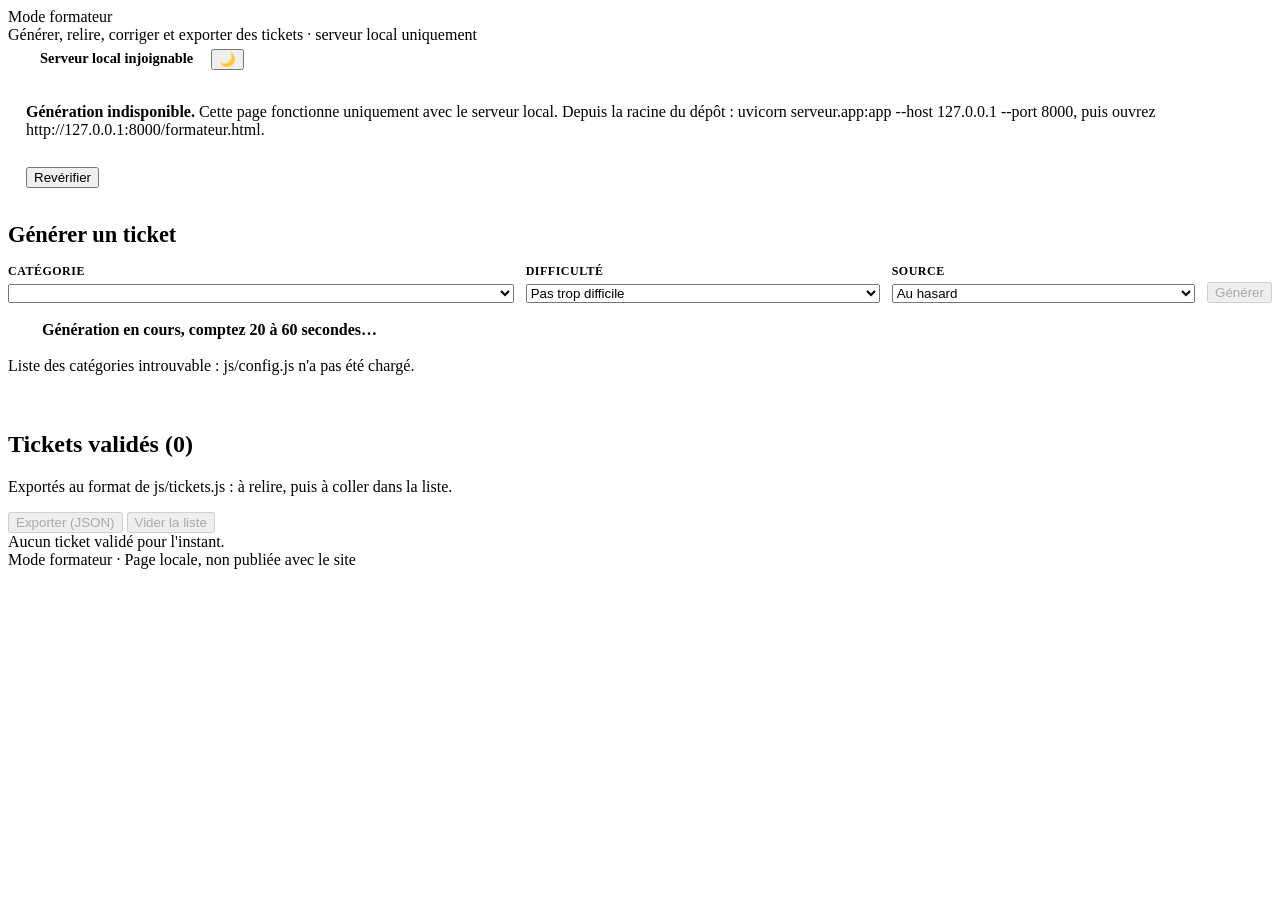
==== serveur/formateur/formateur.html @ 6f7d9e88 "Page formateur locale : génération, relecture, validation et export des tickets" ====
<!doctype html>
<html lang="fr">
<head>
  <meta charset="utf-8">
  <meta name="viewport" content="width=device-width, initial-scale=1">
  <meta name="robots" content="noindex">
  <title>Mode formateur</title>
  <link rel="icon" href="data:,"><!-- pas d'icône : évite une requête /favicon.ico inutile -->

  <meta name="description" content="Génération de tickets avec un modèle local, relecture et export. Page servie uniquement par le serveur local.">
  <!-- Mêmes styles que le site, plus quelques compléments propres à cette page -->
  <link rel="stylesheet" href="css/style.css">
  <link rel="stylesheet" href="formateur.css">
  <script>try { var t = localStorage.getItem("theme"); if (t) document.documentElement.dataset.theme = t; } catch (e) {}</script>
</head>
<body>
  <div class="decor" aria-hidden="true">
    <div class="blob b1"></div><div class="blob b2"></div><div class="blob b3"></div>
  </div>

  <header class="barre verre">
    <div>
      <div class="nom-outil">Mode formateur</div>
      <div class="info">Générer, relire, corriger et exporter des tickets · serveur local uniquement</div>
    </div>
    <div class="barre-droite">
      <span class="f-modele" id="etat-modele" data-etat="attente" aria-live="polite">Vérification d'Ollama…</span>
      <button class="btn-rond" id="btn-theme" type="button" aria-label="Passer en thème sombre">🌙</button>
    </div>
  </header>

  <main>
    <!-- Ollama ou serveur injoignable -->
    <div class="f-panne" id="panne" role="alert" hidden>
      <p><strong>Génération indisponible.</strong> <span id="panne-message"></span></p>
      <button class="btn secondaire" id="btn-reverifier" type="button">Revérifier</button>
    </div>

    <!-- 1. Paramètres de génération -->
    <section class="carte verre" aria-labelledby="titre-generation">
      <h1 id="titre-generation">Générer un ticket</h1>
      <form class="f-form" id="form-generation" novalidate>
        <label>Catégorie <select id="g-categorie"></select></label>
        <label>Difficulté
          <select id="g-difficulte">
            <option value="facile">Facile</option>
            <option value="pas trop difficile" selected>Pas trop difficile</option>
            <option value="difficile">Difficile</option>
          </select>
        </label>
        <label>Source <select id="g-source"></select></label>
        <button class="btn principal" id="btn-generer" type="submit">Générer</button>
      </form>
      <div class="f-attente" id="attente" role="status" hidden>
        <span class="f-roue" aria-hidden="true"></span>
        <span>Génération en cours, comptez 20 à 60 secondes… <span class="chrono" id="chrono"></span></span>
      </div>
      <p class="erreur" id="erreur-generation" role="alert" hidden></p>
      <p class="f-infos" id="message-statut" role="status"></p>
    </section>

    <!-- 2. Ticket généré, modifiable -->
    <section id="zone-ticket" aria-labelledby="titre-ticket" hidden>
      <div class="f-alertes" id="alertes" role="alert" hidden>
        <strong>⚠ À relire en priorité : passages sensibles dans une réponse notée ✓ ou ~</strong>
        <ul id="liste-alertes"></ul>
      </div>

      <section class="panneau verre">
        <div class="panneau-titre">
          <h2 id="titre-ticket">Ticket généré : modifiable avant validation</h2>
          <span class="ticket-id" id="e-id"></span>
        </div>
        <form class="ticket" id="form-ticket" novalidate>
          <p class="f-infos" id="e-infos"></p>

          <div class="champs">
            <label>Thème <input id="e-theme" type="text" maxlength="60"></label>
            <label>Source <input id="e-source" type="text" readonly></label>
            <label>Nom <input id="e-nom" type="text" maxlength="60"></label>
            <label>Service <input id="e-service" type="text" maxlength="60"></label>
            <label class="plein" id="champ-objet">Objet du courriel <input id="e-objet" type="text" maxlength="120"></label>
            <label class="plein" id="champ-canal">Canal (titre affiché) <input id="e-canal" type="text" maxlength="60"></label>
            <label class="plein">Demande de l'utilisateur <textarea id="e-demande" rows="3"></textarea></label>
          </div>

          <h3 class="f-titre">Réponses du technicien (✓ bonne · ~ en partie vraie · ✗ fausse · ✗✗ grossière)</h3>
          <div class="f-reponses" id="e-reponses"></div>
          <p class="f-avertissement" id="avert-longueur" hidden>La bonne réponse est la plus longue des quatre : elle se reconnaît à sa taille. Raccourcissez-la ou allongez une autre réponse.</p>

          <label class="plein">Point clé <textarea id="e-pointcle" rows="2"></textarea></label>

          <h3 class="f-titre">Qualification attendue (plusieurs valeurs = toutes acceptées)</h3>
          <div class="f-attendu" id="e-attendu"></div>

          <div class="f-erreurs" id="erreurs-ticket" role="alert" hidden></div>
          <div class="actions">
            <p class="aide">Valider ajoute le ticket à la liste ci-dessous ; Rejeter l'abandonne.</p>
            <button class="btn secondaire" id="btn-rejeter" type="button">Rejeter</button>
            <button class="btn principal" id="btn-valider" type="submit">Valider</button>
          </div>
        </form>
      </section>
    </section>

    <!-- 3. Tickets validés -->
    <section class="carte verre" aria-labelledby="titre-valides">
      <div class="rapport-actions">
        <div>
          <h2 id="titre-valides">Tickets validés (<span id="nb-valides">0</span>)</h2>
          <p class="sous-titre">Exportés au format de js/tickets.js : à relire, puis à coller dans la liste.</p>
        </div>
        <div class="boutons">
          <button class="btn principal" id="btn-exporter" type="button" disabled>Exporter (JSON)</button>
          <button class="btn secondaire" id="btn-vider" type="button" disabled>Vider la liste</button>
        </div>
      </div>
      <p class="f-vide" id="liste-vide">Aucun ticket validé pour l'instant.</p>
      <ol class="f-liste" id="liste-valides"></ol>
      <p class="f-note-stockage" id="note-stockage" hidden>Mémoire du navigateur indisponible : la liste sera perdue à la fermeture de la page. Pensez à exporter.</p>
    </section>
  </main>

  <footer class="pied"><span>Mode formateur</span> · <span>Page locale, non publiée avec le site</span></footer>

  <script src="js/config.js"></script>
  <script src="formateur.js"></script>
</body>
</html>
---- serveur/formateur/formateur.css ----
/* =========================================================
   Mode formateur : compléments à css/style.css (le site n'est pas modifié).
   Mêmes principes : couleurs en variables, thèmes clair et sombre.
   ========================================================= */

:root {
  --alerte: #8A4B00;
  --alerte-fond: #FFF0D9;
  --alerte-bord: #F0A63A;
}
@media (prefers-color-scheme: dark) {
  :root:not([data-theme="light"]) {
    --alerte: #F6BE6E;
    --alerte-fond: rgba(240, 166, 58, 0.16);
    --alerte-bord: rgba(240, 166, 58, 0.6);
  }
}
:root[data-theme="dark"] {
  --alerte: #F6BE6E;
  --alerte-fond: rgba(240, 166, 58, 0.16);
  --alerte-bord: rgba(240, 166, 58, 0.6);
}

main { display: grid; gap: 20px; }
h1 { font-size: 1.4rem; margin: 0 0 16px; }
h3.f-titre { font-size: .8rem; margin: 6px 0 0; text-transform: uppercase; letter-spacing: .5px; color: var(--discret); }

/* ---------- État du modèle (en-tête) ---------- */
.f-modele {
  display: inline-flex; align-items: center; gap: 8px;
  font-weight: 800; font-size: .9rem; padding: 6px 14px; border-radius: 99px;
  background: var(--surface); border: 1.5px solid var(--champ-bord);
}
.f-modele::before { content: ""; width: 10px; height: 10px; border-radius: 50%; background: var(--discret); }
.f-modele[data-etat="ok"] { border-color: var(--ok); }
.f-modele[data-etat="ok"]::before { background: var(--ok); }
.f-modele[data-etat="ko"] { border-color: var(--ko); color: var(--ko); }
.f-modele[data-etat="ko"]::before { background: var(--ko); }

.f-panne {
  display: flex; gap: 12px; align-items: center; justify-content: space-between; flex-wrap: wrap;
  margin: 0; padding: 14px 18px; border-radius: 16px;
  background: var(--ko-fond); border: 1.5px solid var(--ko); color: var(--texte);
}
.f-panne strong { color: var(--ko); }

/* ---------- Formulaire de génération ---------- */
.f-form { display: grid; grid-template-columns: 2fr 1.4fr 1.2fr auto; gap: 12px; align-items: end; }
.f-form label {
  display: grid; gap: 5px; font-size: .75rem; font-weight: 800; color: var(--discret);
  text-transform: uppercase; letter-spacing: .5px;
}
.f-attente { display: flex; align-items: center; gap: 12px; margin-top: 16px; font-weight: 700; }
.f-attente .chrono { color: var(--discret); font-weight: 400; }
.f-roue {
  flex: none; width: 22px; height: 22px; border-radius: 50%;
  border: 3px solid var(--champ-bord); border-top-color: var(--accent);
  animation: f-tourne 0.9s linear infinite;
}
@keyframes f-tourne { to { transform: rotate(360deg); } }
@media (prefers-reduced-motion: reduce) {
  .f-roue { animation: f-tourne 2.5s linear infinite !important; } /* garde un signe de vie, plus lent */
}

/* ---------- Alertes de relecture : bandeau orange ---------- */
.f-alertes {
  padding: 14px 18px; border-radius: 16px; margin-bottom: 16px;
  background: var(--alerte-fond); border: 2px solid var(--alerte-bord);
}
.f-alertes strong { color: var(--alerte); }
.f-alertes ul { margin: 8px 0 0; padding-left: 1.2em; }
.f-alertes li { margin: 4px 0; }

/* ---------- Ticket modifiable ---------- */
.f-infos { font-size: .85rem; color: var(--discret); margin: 0; }
.f-infos b { color: var(--texte); }
.f-reponses { display: grid; gap: 10px; }
.f-reponse { display: grid; gap: 8px; margin: 0; }
.f-reponse-tete { display: flex; justify-content: space-between; align-items: center; gap: 10px; }
.f-reponse-tete select { width: auto; font-weight: 800; }
.f-compte { font-size: .78rem; color: var(--discret); }
.f-reponse textarea { min-height: 64px; background: var(--champ); }
.f-avertissement { margin: 0; font-size: .85rem; font-weight: 700; color: var(--ko); }

.f-attendu { display: grid; gap: 12px; }
.f-attendu fieldset { border: 1.5px solid var(--champ-bord); border-radius: 12px; padding: 8px 12px 12px; margin: 0; }
.f-attendu legend {
  font-size: .75rem; font-weight: 800; color: var(--discret);
  text-transform: uppercase; letter-spacing: .5px; padding: 0 4px;
}
.f-puces { display: flex; flex-wrap: wrap; gap: 6px; }
/* La règle « .ticket label » du site (petites capitales grasses) ne doit pas
   s'appliquer aux puces ni aux longs textes, à relire confortablement. */
.ticket .f-puce { position: relative; display: inline-block; font-size: inherit; font-weight: 400; color: var(--texte); text-transform: none; letter-spacing: 0; }
.ticket label textarea { font-weight: 400; }
.f-puce input { position: absolute; opacity: 0; width: 1px; height: 1px; }
.f-puce span {
  display: inline-block; padding: 5px 12px; border-radius: 99px; cursor: pointer; font-size: .85rem;
  border: 1.5px solid var(--champ-bord); background: var(--champ);
}
.f-puce input:checked + span { background: var(--accent); color: var(--accent-texte); border-color: var(--accent); font-weight: 800; }
.f-puce input:focus-visible + span { outline: 3px solid var(--interactif); outline-offset: 2px; }

.f-erreurs { margin: 0; color: var(--ko); font-weight: 700; font-size: .88rem; }
.f-erreurs ul { margin: 4px 0 0; padding-left: 1.2em; }

/* ---------- Tickets validés ---------- */
.f-liste { list-style: none; margin: 0; padding: 0; display: grid; gap: 10px; }
.f-liste li {
  display: flex; justify-content: space-between; align-items: flex-start; gap: 12px;
  padding: 12px 14px; border-radius: 14px; background: var(--surface); border: 1.5px solid var(--champ-bord);
}
.f-liste .titre { font-weight: 800; }
.f-liste .detail { font-size: .85rem; color: var(--discret); }
.f-liste .demande { font-size: .88rem; font-style: italic; margin-top: 4px; }
.f-vide { color: var(--discret); margin: 0; }
.f-note-stockage { font-size: .82rem; color: var(--ko); margin: 8px 0 0; }
.btn.petit { padding: 6px 12px; font-size: .8rem; flex: none; }

@media (max-width: 860px) {
  .f-form { grid-template-columns: 1fr; }
  .f-liste li { flex-direction: column; }
  .barre .f-modele { font-size: .78rem; padding: 5px 10px; }
}
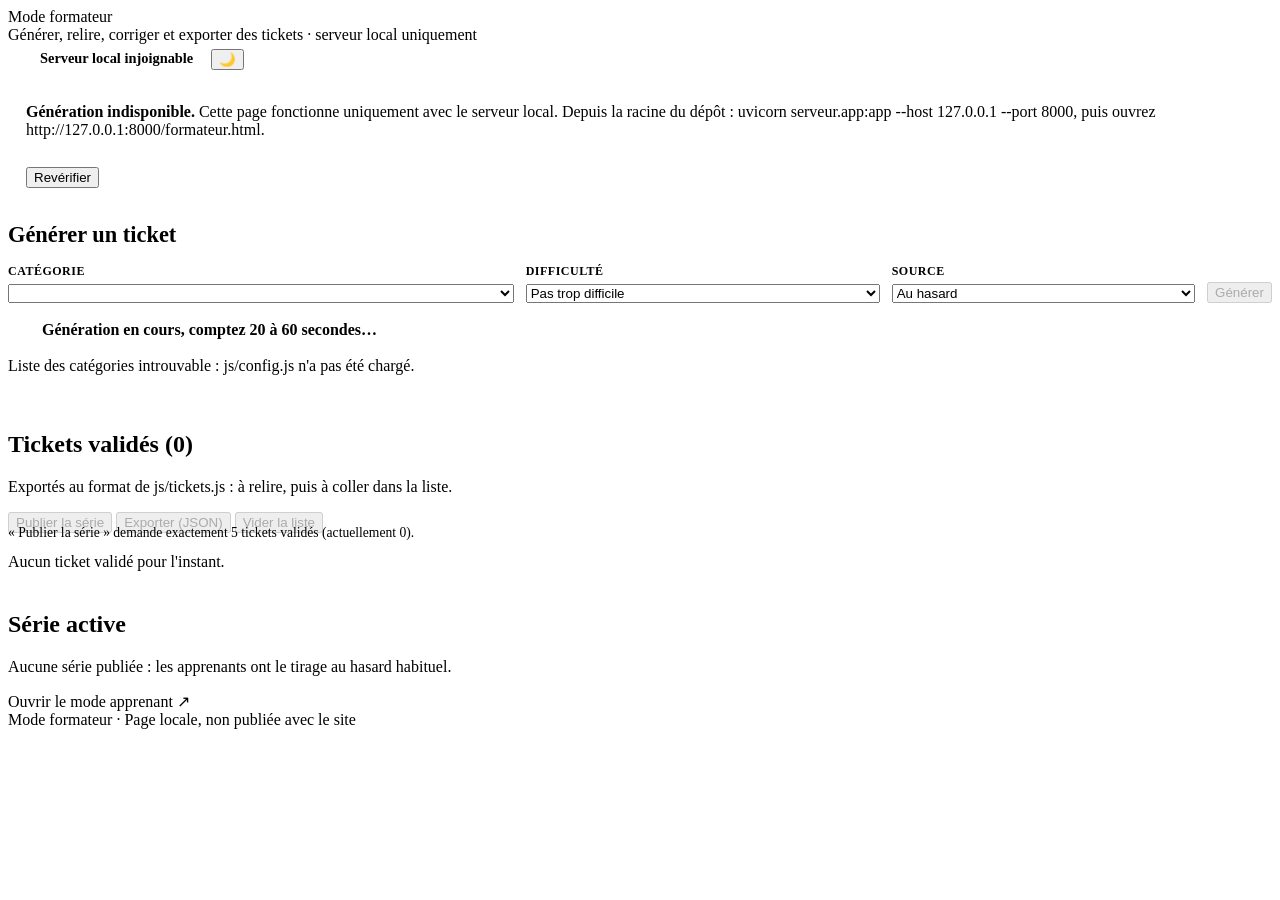
==== commit bc5e86f0: "Publication de séries : le formateur publie 5 tickets, l'apprenant les reçoit (site inchangé sur Git" ====
--- a/serveur/formateur/formateur.html
+++ b/serveur/formateur/formateur.html
@@ -111,13 +111,31 @@
           <p class="sous-titre">Exportés au format de js/tickets.js : à relire, puis à coller dans la liste.</p>
         </div>
         <div class="boutons">
-          <button class="btn principal" id="btn-exporter" type="button" disabled>Exporter (JSON)</button>
+          <button class="btn principal" id="btn-publier" type="button" disabled>Publier la série</button>
+          <button class="btn secondaire" id="btn-exporter" type="button" disabled>Exporter (JSON)</button>
           <button class="btn secondaire" id="btn-vider" type="button" disabled>Vider la liste</button>
         </div>
       </div>
+      <p class="f-infos f-aide-publier" id="aide-publier"></p>
       <p class="f-vide" id="liste-vide">Aucun ticket validé pour l'instant.</p>
       <ol class="f-liste" id="liste-valides"></ol>
       <p class="f-note-stockage" id="note-stockage" hidden>Mémoire du navigateur indisponible : la liste sera perdue à la fermeture de la page. Pensez à exporter.</p>
+    </section>
+
+    <!-- 4. Série publiée pour les apprenants -->
+    <section class="carte verre" aria-labelledby="titre-serie">
+      <div class="rapport-actions">
+        <div>
+          <h2 id="titre-serie">Série active</h2>
+          <p class="sous-titre" id="serie-etat" aria-live="polite">Vérification…</p>
+        </div>
+        <div class="boutons">
+          <a class="btn secondaire" href="./" target="_blank" rel="noopener">Ouvrir le mode apprenant ↗</a>
+          <button class="btn secondaire" id="btn-retirer-serie" type="button" hidden>Retirer la série</button>
+        </div>
+      </div>
+      <p class="erreur" id="erreur-serie" role="alert" hidden></p>
+      <ol class="f-liste" id="serie-tickets"></ol>
     </section>
   </main>
 
--- a/serveur/formateur/formateur.css
+++ b/serveur/formateur/formateur.css
@@ -116,6 +116,8 @@
 .f-vide { color: var(--discret); margin: 0; }
 .f-note-stockage { font-size: .82rem; color: var(--ko); margin: 8px 0 0; }
 .btn.petit { padding: 6px 12px; font-size: .8rem; flex: none; }
+a.btn { display: inline-block; text-decoration: none; color: var(--texte); }
+.f-aide-publier { margin: -8px 0 12px; }
 
 @media (max-width: 860px) {
   .f-form { grid-template-columns: 1fr; }
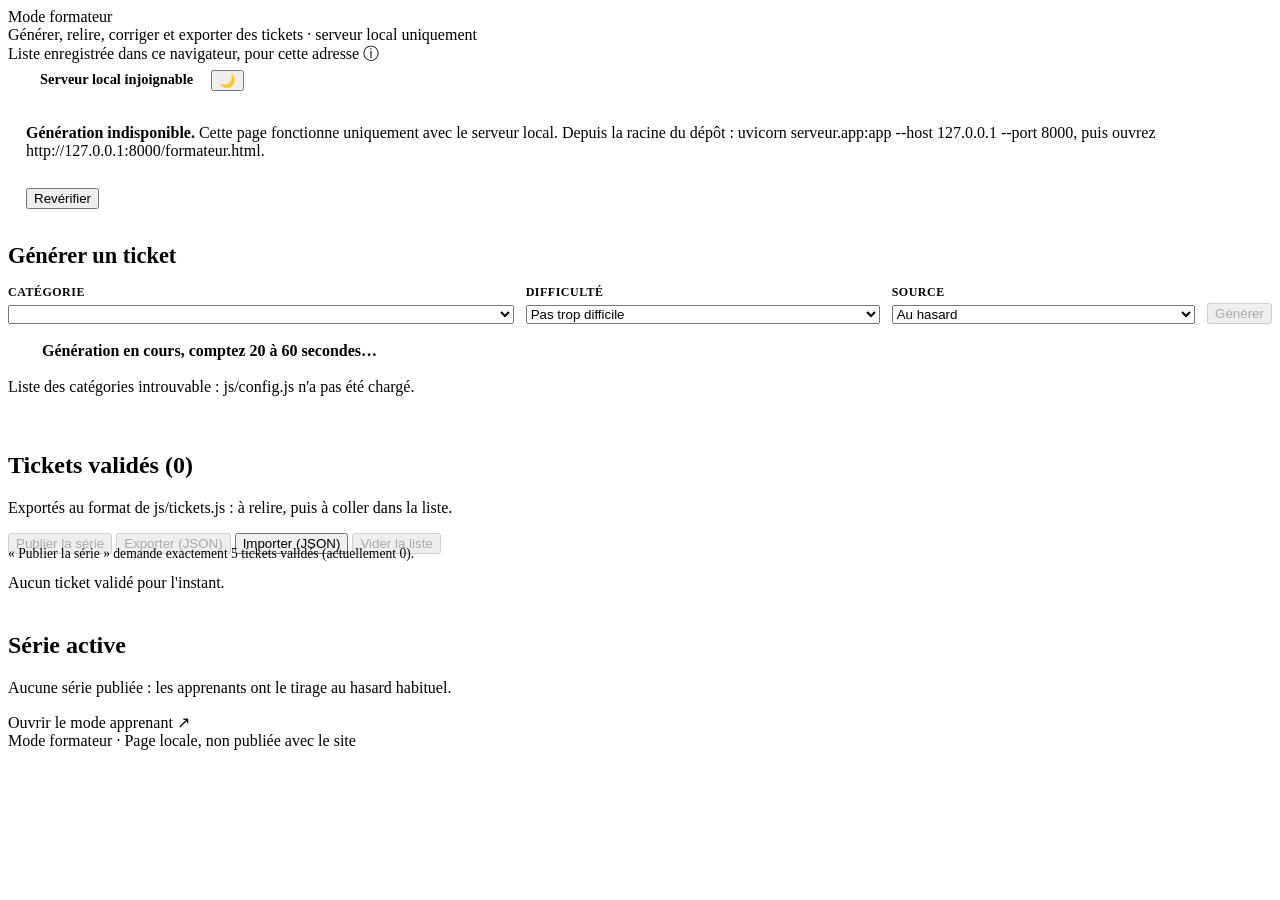
==== commit d5d0cefc: "Page formateur : import de tickets validés par le serveur, messages de validation en français" ====
--- a/serveur/formateur/formateur.html
+++ b/serveur/formateur/formateur.html
@@ -22,6 +22,15 @@
     <div>
       <div class="nom-outil">Mode formateur</div>
       <div class="info">Générer, relire, corriger et exporter des tickets · serveur local uniquement</div>
+      <div class="info f-memoire" tabindex="0" aria-describedby="infobulle-memoire">
+        Liste enregistrée dans ce navigateur, pour cette adresse <span aria-hidden="true">ⓘ</span>
+        <span class="f-infobulle" id="infobulle-memoire" role="tooltip">
+          La liste des tickets validés est gardée dans la mémoire de ce navigateur, séparément pour
+          chaque adresse : <b>http://localhost:8000</b> et <b>http://127.0.0.1:8000</b> ont chacune leur
+          propre liste, comme deux navigateurs différents. Ouvrez toujours la même adresse, ou passez de
+          l'une à l'autre avec « Exporter » puis « Importer ».
+        </span>
+      </div>
     </div>
     <div class="barre-droite">
       <span class="f-modele" id="etat-modele" data-etat="attente" aria-live="polite">Vérification d'Ollama…</span>
@@ -113,10 +122,13 @@
         <div class="boutons">
           <button class="btn principal" id="btn-publier" type="button" disabled>Publier la série</button>
           <button class="btn secondaire" id="btn-exporter" type="button" disabled>Exporter (JSON)</button>
+          <button class="btn secondaire" id="btn-importer" type="button">Importer (JSON)</button>
+          <input type="file" id="fichier-import" accept=".json,application/json" hidden>
           <button class="btn secondaire" id="btn-vider" type="button" disabled>Vider la liste</button>
         </div>
       </div>
       <p class="f-infos f-aide-publier" id="aide-publier"></p>
+      <div class="f-import" id="resultat-import" role="status" hidden></div>
       <p class="f-vide" id="liste-vide">Aucun ticket validé pour l'instant.</p>
       <ol class="f-liste" id="liste-valides"></ol>
       <p class="f-note-stockage" id="note-stockage" hidden>Mémoire du navigateur indisponible : la liste sera perdue à la fermeture de la page. Pensez à exporter.</p>
--- a/serveur/formateur/formateur.css
+++ b/serveur/formateur/formateur.css
@@ -119,6 +119,27 @@
 a.btn { display: inline-block; text-decoration: none; color: var(--texte); }
 .f-aide-publier { margin: -8px 0 12px; }
 
+/* ---------- Mention « liste enregistrée dans ce navigateur » + infobulle ---------- */
+.barre { z-index: 5; } /* l'infobulle passe au-dessus des cartes */
+.f-memoire { position: relative; display: inline-block; cursor: help; border-radius: 6px; }
+.f-infobulle {
+  position: absolute; top: calc(100% + 8px); left: 0; z-index: 10; width: min(420px, 80vw);
+  padding: 10px 12px; border-radius: 12px; font-size: .82rem; line-height: 1.45;
+  background: var(--champ); color: var(--texte); border: 1.5px solid var(--champ-bord); box-shadow: var(--ombre);
+  visibility: hidden; opacity: 0; transition: opacity .15s ease;
+}
+.f-memoire:hover .f-infobulle, .f-memoire:focus .f-infobulle, .f-memoire:focus-within .f-infobulle { visibility: visible; opacity: 1; }
+
+/* ---------- Compte rendu d'import ---------- */
+.f-import {
+  margin: 0 0 14px; padding: 12px 16px; border-radius: 14px;
+  background: var(--surface); border: 1.5px solid var(--champ-bord); font-size: .9rem;
+}
+.f-import[data-etat="erreur"] { border-color: var(--ko); background: var(--ko-fond); }
+.f-import p { margin: 0; }
+.f-import ul { margin: 6px 0 0; padding-left: 1.2em; }
+.f-import .refus { color: var(--ko); }
+
 @media (max-width: 860px) {
   .f-form { grid-template-columns: 1fr; }
   .f-liste li { flex-direction: column; }
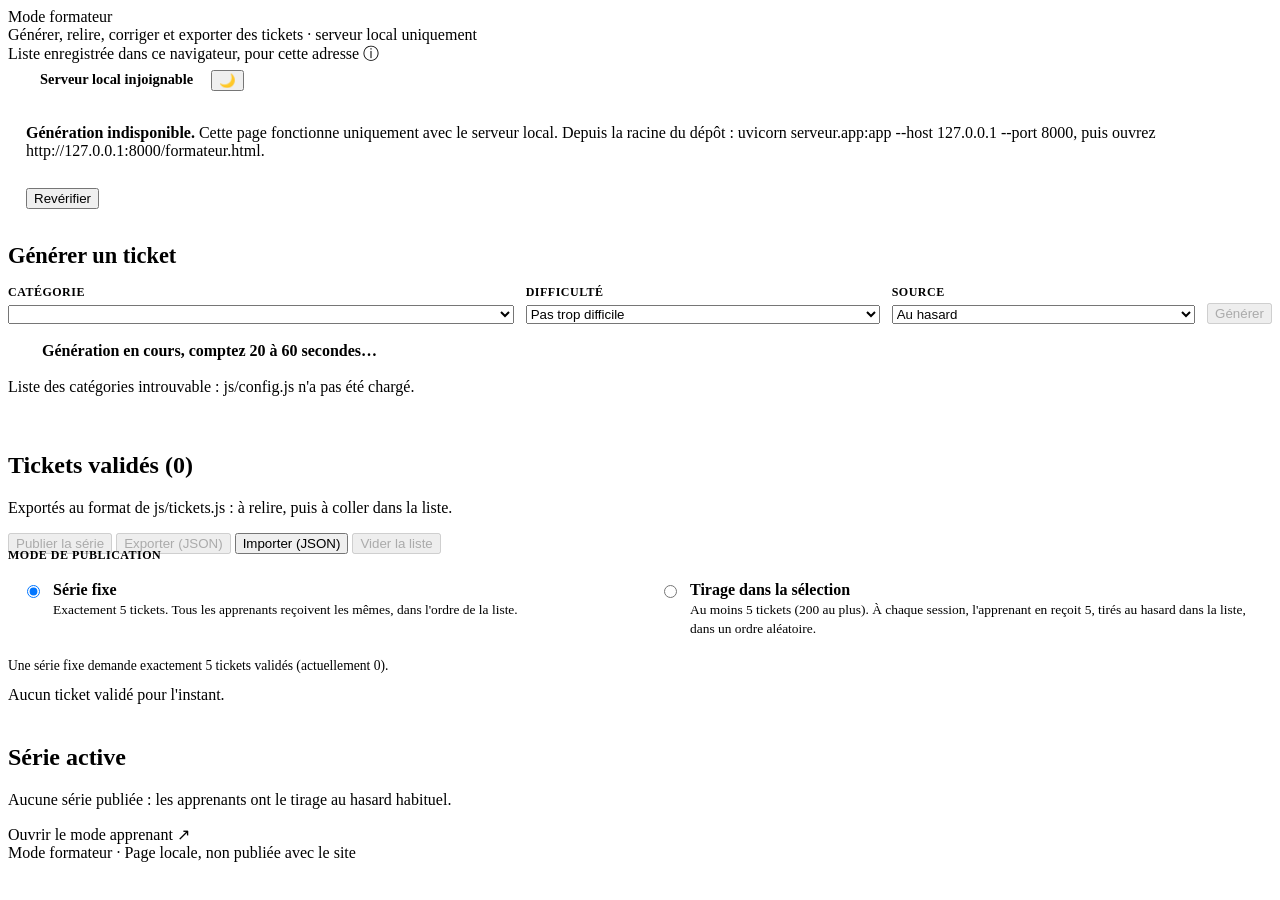
==== commit ba6056af: "Publication en deux modes (série fixe ou tirage dans la sélection), nom de fichier proposé à l'expor" ====
--- a/serveur/formateur/formateur.html
+++ b/serveur/formateur/formateur.html
@@ -127,6 +127,19 @@
           <button class="btn secondaire" id="btn-vider" type="button" disabled>Vider la liste</button>
         </div>
       </div>
+      <fieldset class="f-modes">
+        <legend>Mode de publication</legend>
+        <label class="f-mode">
+          <input type="radio" name="mode-serie" value="fixe" checked>
+          <span><b>Série fixe</b>
+            <small>Exactement <span class="nb-session">5</span> tickets. Tous les apprenants reçoivent les mêmes, dans l'ordre de la liste.</small></span>
+        </label>
+        <label class="f-mode">
+          <input type="radio" name="mode-serie" value="tirage">
+          <span><b>Tirage dans la sélection</b>
+            <small>Au moins <span class="nb-session">5</span> tickets (<span class="max-tirage">200</span> au plus). À chaque session, l'apprenant en reçoit <span class="nb-session">5</span>, tirés au hasard dans la liste, dans un ordre aléatoire.</small></span>
+        </label>
+      </fieldset>
       <p class="f-infos f-aide-publier" id="aide-publier"></p>
       <div class="f-import" id="resultat-import" role="status" hidden></div>
       <p class="f-vide" id="liste-vide">Aucun ticket validé pour l'instant.</p>
--- a/serveur/formateur/formateur.css
+++ b/serveur/formateur/formateur.css
@@ -117,7 +117,22 @@
 .f-note-stockage { font-size: .82rem; color: var(--ko); margin: 8px 0 0; }
 .btn.petit { padding: 6px 12px; font-size: .8rem; flex: none; }
 a.btn { display: inline-block; text-decoration: none; color: var(--texte); }
-.f-aide-publier { margin: -8px 0 12px; }
+.f-aide-publier { margin: 0 0 12px; }
+
+/* ---------- Choix du mode de publication ---------- */
+.f-modes { display: grid; grid-template-columns: 1fr 1fr; gap: 10px; border: none; padding: 0; margin: -6px 0 10px; }
+.f-modes legend {
+  font-size: .75rem; font-weight: 800; color: var(--discret); text-transform: uppercase; letter-spacing: .5px;
+  padding: 0; margin-bottom: 8px;
+}
+.f-mode {
+  display: flex; gap: 10px; align-items: flex-start; cursor: pointer;
+  padding: 10px 14px; border-radius: 14px; background: var(--surface); border: 1.5px solid var(--champ-bord);
+}
+.f-mode:has(input:checked) { border-color: var(--accent); }
+.f-mode input { width: auto; margin-top: 4px; accent-color: var(--interactif); }
+.f-mode small { display: block; color: var(--discret); font-size: .84rem; line-height: 1.4; margin-top: 2px; }
+@media (max-width: 860px) { .f-modes { grid-template-columns: 1fr; } }
 
 /* ---------- Mention « liste enregistrée dans ce navigateur » + infobulle ---------- */
 .barre { z-index: 5; } /* l'infobulle passe au-dessus des cartes */
